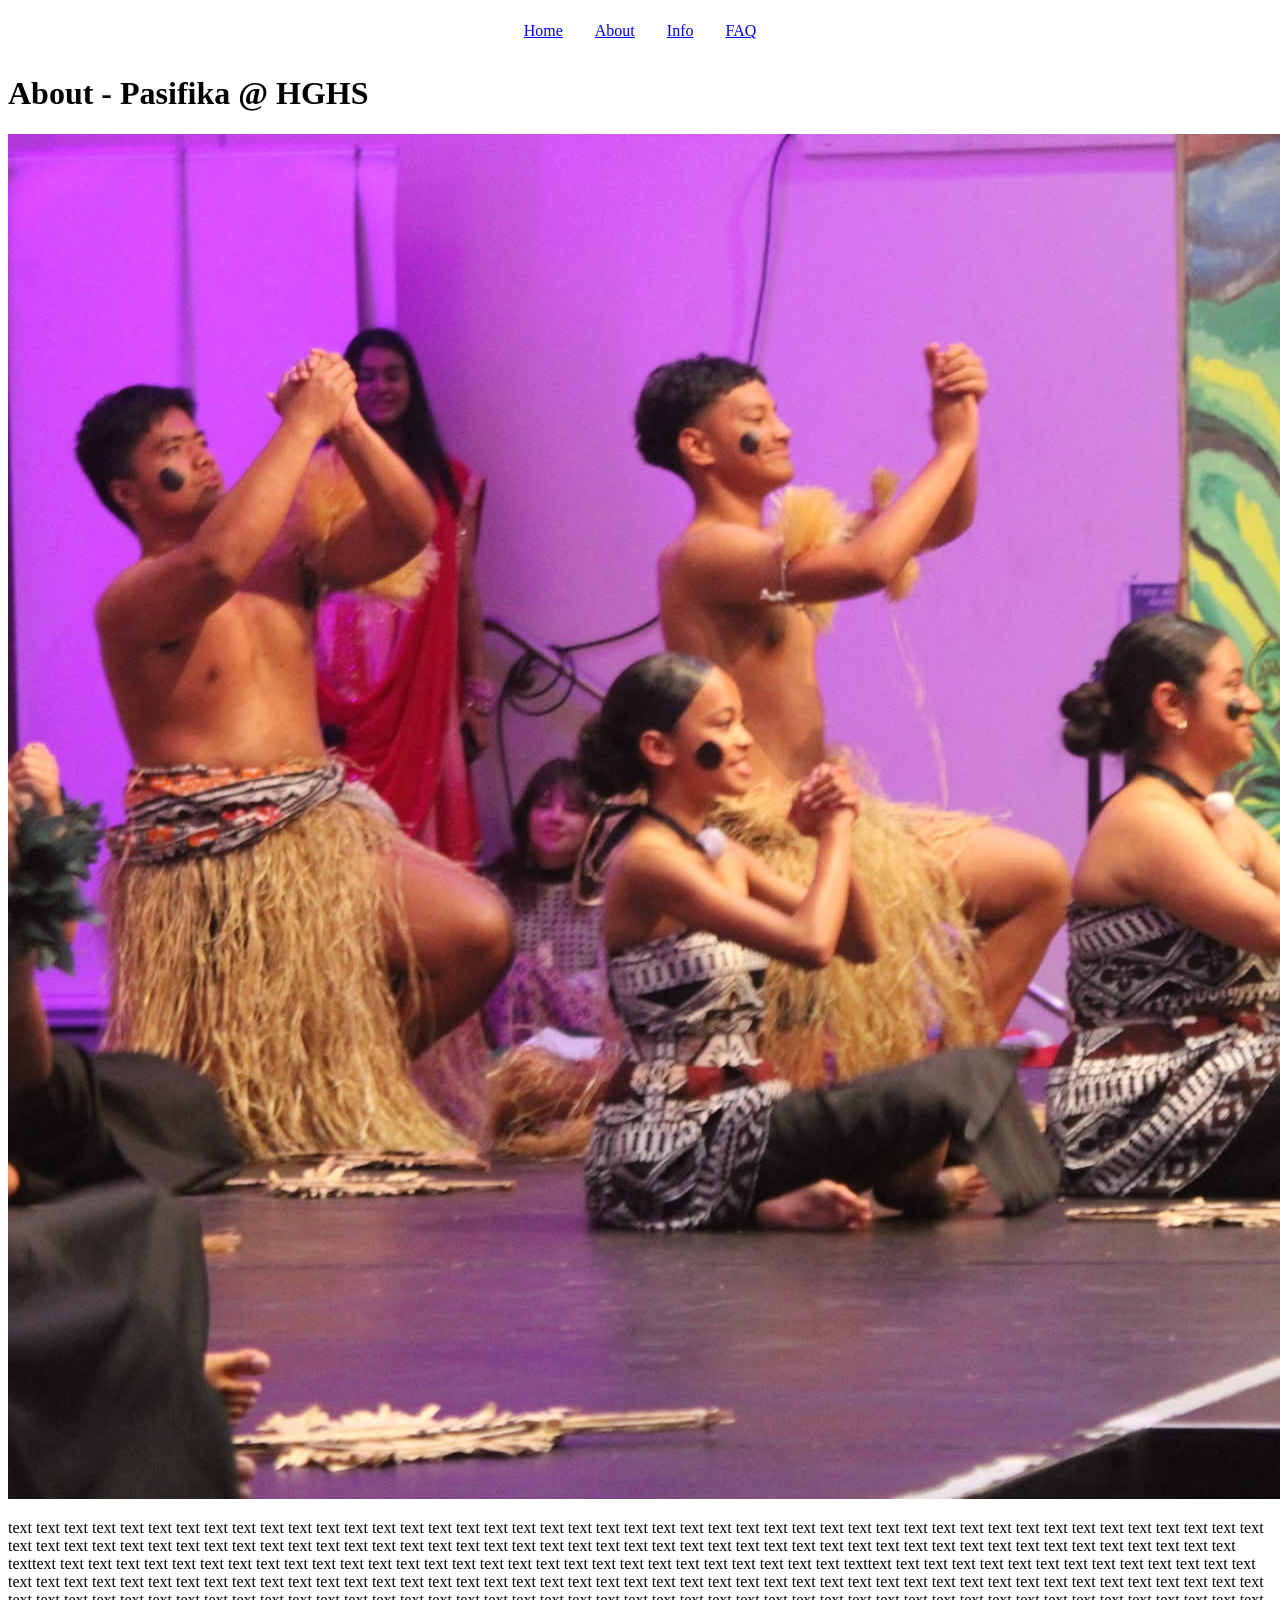
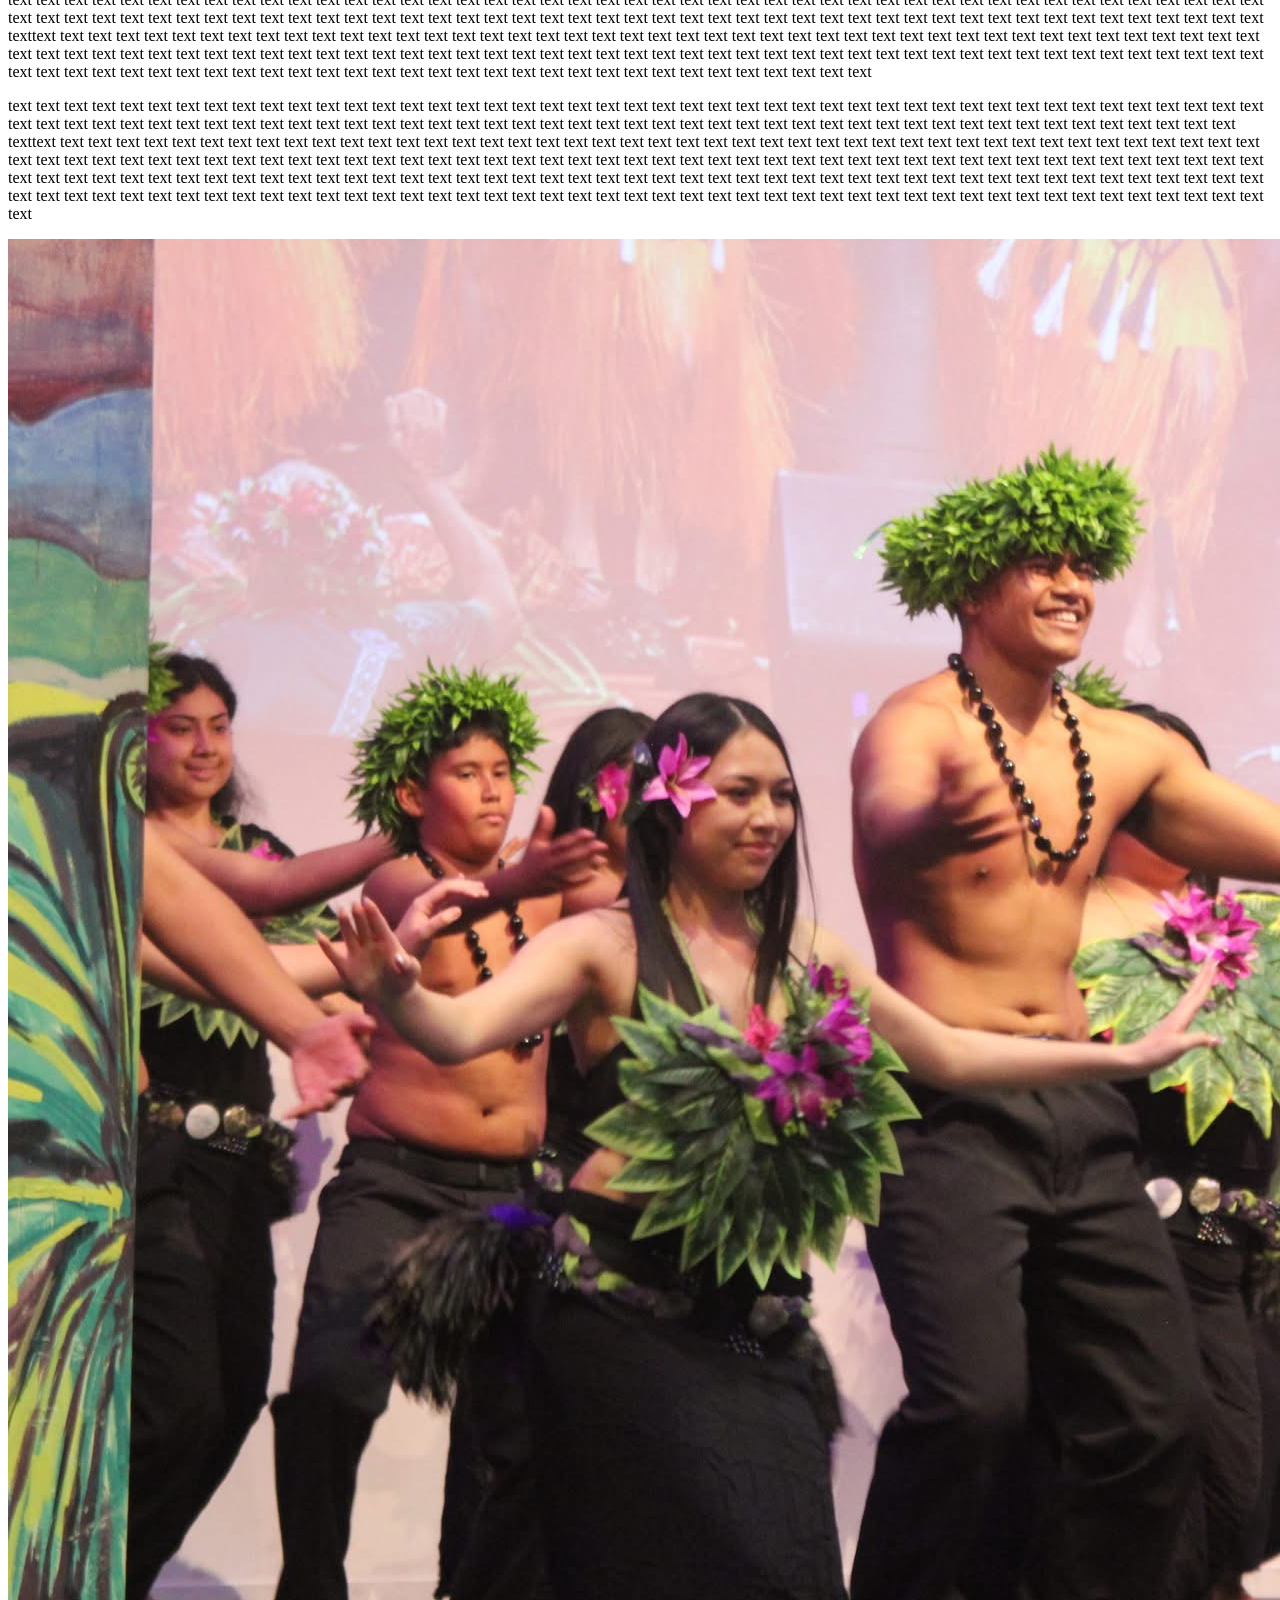
==== about.html @ 2f630ea3 "finished filler content on index and about page" ====
<!DOCTYPE html>
<html>
    <head>

        <title>Pasfika@HGHS</title>
        <link rel="stylesheet" href="style.css">

    </head>
    <body>
    

        <div class="navbar">
            <ul>
                <li><a href="index.html">Home</a></li>

                <li><a href="about.html">About</a></li>

                <li><a href="info.html">Info</a></li>

                <li><a href="faq.html">FAQ</a></li>
            </ul>
        </div>

        <h1>About - Pasifika @ HGHS</h1>

        <div class="flex-container">
            <img src="images/fiji_2025.jpeg" alt="Fijian stage performing at Arts Showcase 2025">
            <p>text text text text text text text text text text text text text text text text text text text text text text text text text text text text text text text text text text text text text text text text text text text text text text text text text text text text text text text text text text text text text text text text text text text text text text text text text text text text text text text text text text text text text text text text text texttext text text text text text text text text text text text text text text text text text text text text text text text text text text text text texttext text text text text text text text text text text text text text text text text text text text text text text text text text text text text text text text text text text text text text text text text text text text text text text text text text text text text text text text text text text text text text text text text text text text text text text text text text text text text text text text text text text text text text text text text text text text text text text text text text text text text text text text text text text text text text text text text text text text text text text text text text text text text text text text text text text text text text text text text text text text text text text text text text text text text texttext text text text text text text text text text text text text text text text text text text text text text text text text text text text text text text text text text text text text text text text text text text text text text text text text text text text text text text text text text text text text text text text text text text text text text text text text text text text text text text text text text text text text text text text text text text text text text text text text text text text text text text text text text text text text text text text text text text text text text text text</p>
        </div>

        <div class="flex-container">
            <p>text text text text text text text text text text text text text text text text text text text text text text text text text text text text text text text text text text text text text text text text text text text text text text text text text text text text text text text text text text text text text text text text text text text text text text text text text text text text text text text text text text text text text text text text text texttext text text text text text text text text text text text text text text text text text text text text text text text text text text text text text text text text text text text text text text text text text text text text text text text text text text text text text text text text text text text text text text text text text text text text text text text text text text text text text text text text text text text text text text text text text text text text text text text text text text text text text text text text text text text text text text text text text text text text text text text text text text text text text text text text text text text text text text text text text text text text text text text text text text text text text text text text text text text text text text text text text text text text text text text text text text text text text text text text text text text</p>
            <img src="images/kuki_2025.jpeg" alt="Kuki stage performimg at arts showcase 2025">
        </div>

    </body>
</html>
---- style.css ----
.navbar ul{
    display: flex;
    list-style-type:none ;
    margin: 0;
    padding: 0;
    overflow: hidden;
    justify-content: center;
}

.navbar li{
    float: left;
}

.navbar li a{
    display: block;
    text-align: center;
    padding: 14px 16px;
}
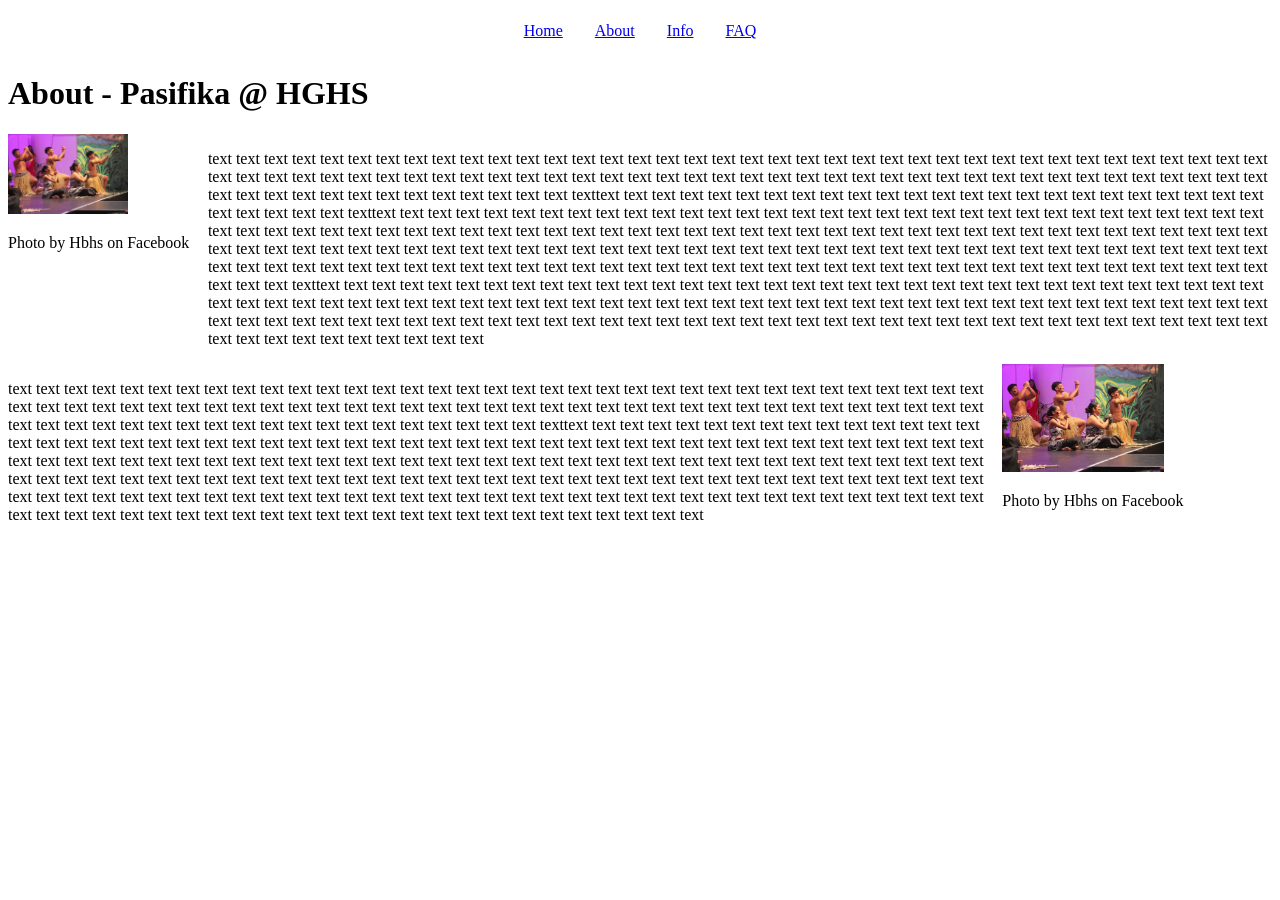
==== commit 39f693b2: "nearly finished basic flexbox + finished attributions" ====
--- a/about.html
+++ b/about.html
@@ -24,13 +24,19 @@
         <h1>About - Pasifika @ HGHS</h1>
 
         <div class="flex-container">
-            <img src="images/fiji_2025.jpeg" alt="Fijian stage performing at Arts Showcase 2025">
+            <div class="img2-att">
+                <img src="images/fiji_2025.jpeg" alt="Fijian stage performing at Arts Showcase 2025">
+                <p>Photo by Hbhs on Facebook</p>
+            </div>
             <p>text text text text text text text text text text text text text text text text text text text text text text text text text text text text text text text text text text text text text text text text text text text text text text text text text text text text text text text text text text text text text text text text text text text text text text text text text text text text text text text text text text text text text text text text text texttext text text text text text text text text text text text text text text text text text text text text text text text text text text text text texttext text text text text text text text text text text text text text text text text text text text text text text text text text text text text text text text text text text text text text text text text text text text text text text text text text text text text text text text text text text text text text text text text text text text text text text text text text text text text text text text text text text text text text text text text text text text text text text text text text text text text text text text text text text text text text text text text text text text text text text text text text text text text text text text text text text text text text text text text text text text text text text text text text text text text texttext text text text text text text text text text text text text text text text text text text text text text text text text text text text text text text text text text text text text text text text text text text text text text text text text text text text text text text text text text text text text text text text text text text text text text text text text text text text text text text text text text text text text text text text text text text text text text text text text text text text text text text text text text text text text text text text text text text text text text text text</p>
         </div>
 
         <div class="flex-container">
             <p>text text text text text text text text text text text text text text text text text text text text text text text text text text text text text text text text text text text text text text text text text text text text text text text text text text text text text text text text text text text text text text text text text text text text text text text text text text text text text text text text text text text text text text text text text texttext text text text text text text text text text text text text text text text text text text text text text text text text text text text text text text text text text text text text text text text text text text text text text text text text text text text text text text text text text text text text text text text text text text text text text text text text text text text text text text text text text text text text text text text text text text text text text text text text text text text text text text text text text text text text text text text text text text text text text text text text text text text text text text text text text text text text text text text text text text text text text text text text text text text text text text text text text text text text text text text text text text text text text text text text text text text text text text text text text text text</p>
-            <img src="images/kuki_2025.jpeg" alt="Kuki stage performimg at arts showcase 2025">
+            <div class="img2-att">
+                <img src="images/fiji_2025.jpeg" alt="Kuki stage performimg at arts showcase 2025">
+                <p>Photo by Hbhs on Facebook</p>
+            </div>
         </div>
 
     </body>
--- a/style.css
+++ b/style.css
@@ -16,3 +16,17 @@
     text-align: center;
     padding: 14px 16px;
 }
+
+.flex-container{
+    display: flex;
+    flex-direction: row;
+    justify-content: space-around;
+}
+
+.flex-container img{
+    width: 100%;
+}
+
+.img2-att img{
+    width:60%;
+}
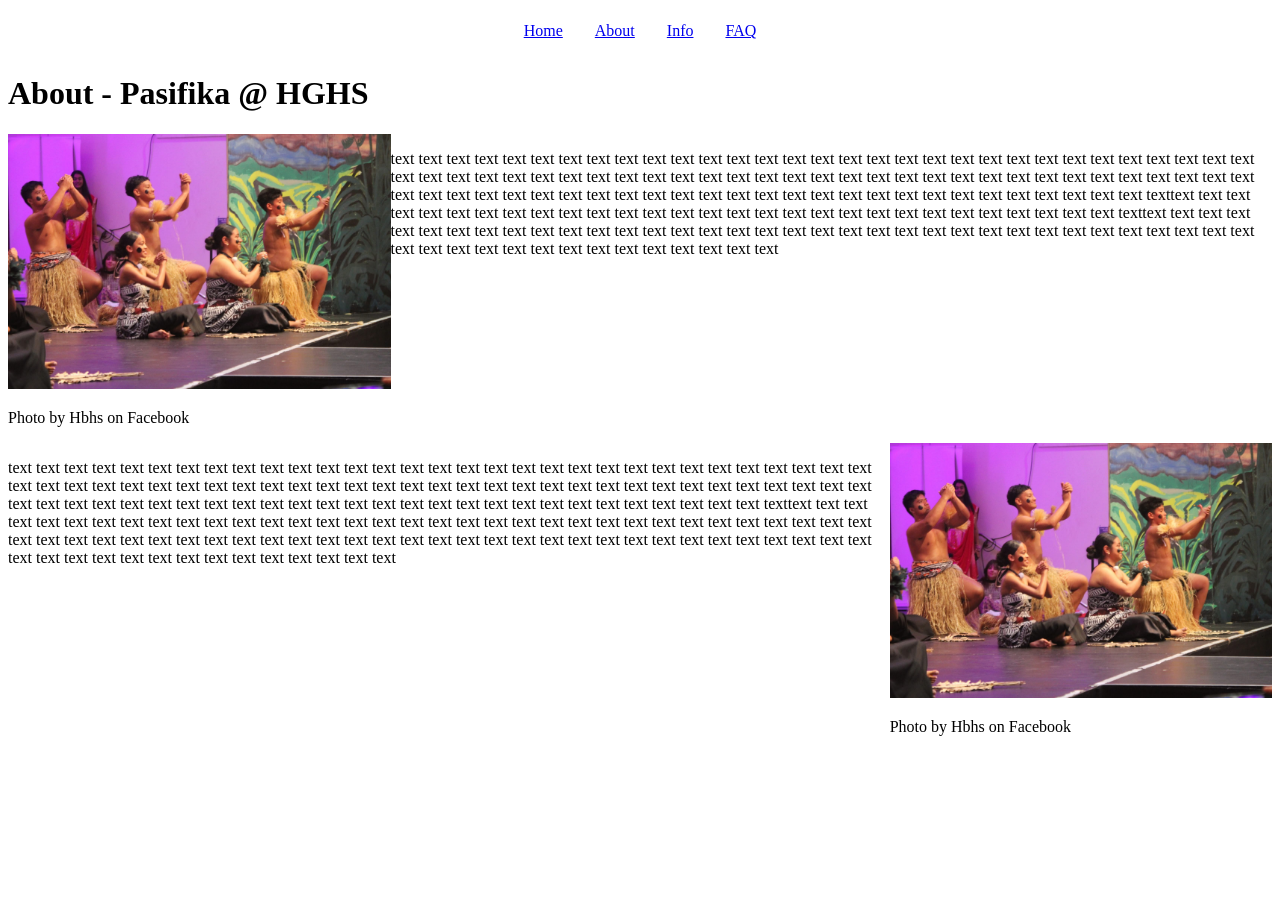
==== commit b71639cb: "finished filler content and basic css for image sizing" ====
--- a/about.html
+++ b/about.html
@@ -28,11 +28,11 @@
                 <img src="images/fiji_2025.jpeg" alt="Fijian stage performing at Arts Showcase 2025">
                 <p>Photo by Hbhs on Facebook</p>
             </div>
-            <p>text text text text text text text text text text text text text text text text text text text text text text text text text text text text text text text text text text text text text text text text text text text text text text text text text text text text text text text text text text text text text text text text text text text text text text text text text text text text text text text text text text text text text text text text text texttext text text text text text text text text text text text text text text text text text text text text text text text text text text text text texttext text text text text text text text text text text text text text text text text text text text text text text text text text text text text text text text text text text text text text text text text text text text text text text text text text text text text text text text text text text text text text text text text text text text text text text text text text text text text text text text text text text text text text text text text text text text text text text text text text text text text text text text text text text text text text text text text text text text text text text text text text text text text text text text text text text text text text text text text text text text text text text text text text text text text texttext text text text text text text text text text text text text text text text text text text text text text text text text text text text text text text text text text text text text text text text text text text text text text text text text text text text text text text text text text text text text text text text text text text text text text text text text text text text text text text text text text text text text text text text text text text text text text text text text text text text text text text text text text text text text text text text text text text text text text text text</p>
+            <p>text text text text text text text text text text text text text text text text text text text text text text text text text text text text text text text text text text text text text text text text text text text text text text text text text text text text text text text text text text text text text text text text text text text text text text text text text text text text text text text text text text text text text text text text text texttext text text text text text text text text text text text text text text text text text text text text text text text text text text text text texttext text text text text text text text text text text text text text text text text text text text text text text text text text text text text text text text text text text text text text text text text text text text text text text text text </p>
         </div>
 
         <div class="flex-container">
-            <p>text text text text text text text text text text text text text text text text text text text text text text text text text text text text text text text text text text text text text text text text text text text text text text text text text text text text text text text text text text text text text text text text text text text text text text text text text text text text text text text text text text text text text text text text text texttext text text text text text text text text text text text text text text text text text text text text text text text text text text text text text text text text text text text text text text text text text text text text text text text text text text text text text text text text text text text text text text text text text text text text text text text text text text text text text text text text text text text text text text text text text text text text text text text text text text text text text text text text text text text text text text text text text text text text text text text text text text text text text text text text text text text text text text text text text text text text text text text text text text text text text text text text text text text text text text text text text text text text text text text text text text text text text text text text text text text</p>
+            <p>text text text text text text text text text text text text text text text text text text text text text text text text text text text text text text text text text text text text text text text text text text text text text text text text text text text text text text text text text text text text text text text text text text text text text text text text text text text text text text text text text text text text text text text text text texttext text text text text text text text text text text text text text text text text text text text text text text text text text text text text text text text text text text text text text text text text text text text text text text text text text text text text text text text text text text text text text text text text text text text text text text text text text text text text text text </p>
             <div class="img2-att">
                 <img src="images/fiji_2025.jpeg" alt="Kuki stage performimg at arts showcase 2025">
                 <p>Photo by Hbhs on Facebook</p>
--- a/style.css
+++ b/style.css
@@ -20,13 +20,30 @@
 .flex-container{
     display: flex;
     flex-direction: row;
-    justify-content: space-around;
+    justify-content: space-evenly;
 }
 
 .flex-container img{
     width: 100%;
 }
 
+.img-att img{
+    width: 85%;
+}
+
+.img1-att img{
+    width: 30%;
+}
+
+
 .img2-att img{
-    width:60%;
-}+   width: 100%;
+}
+
+.img3-att img{
+    width: 45%;
+}
+
+.img4-att img{
+    width:100%;
+}
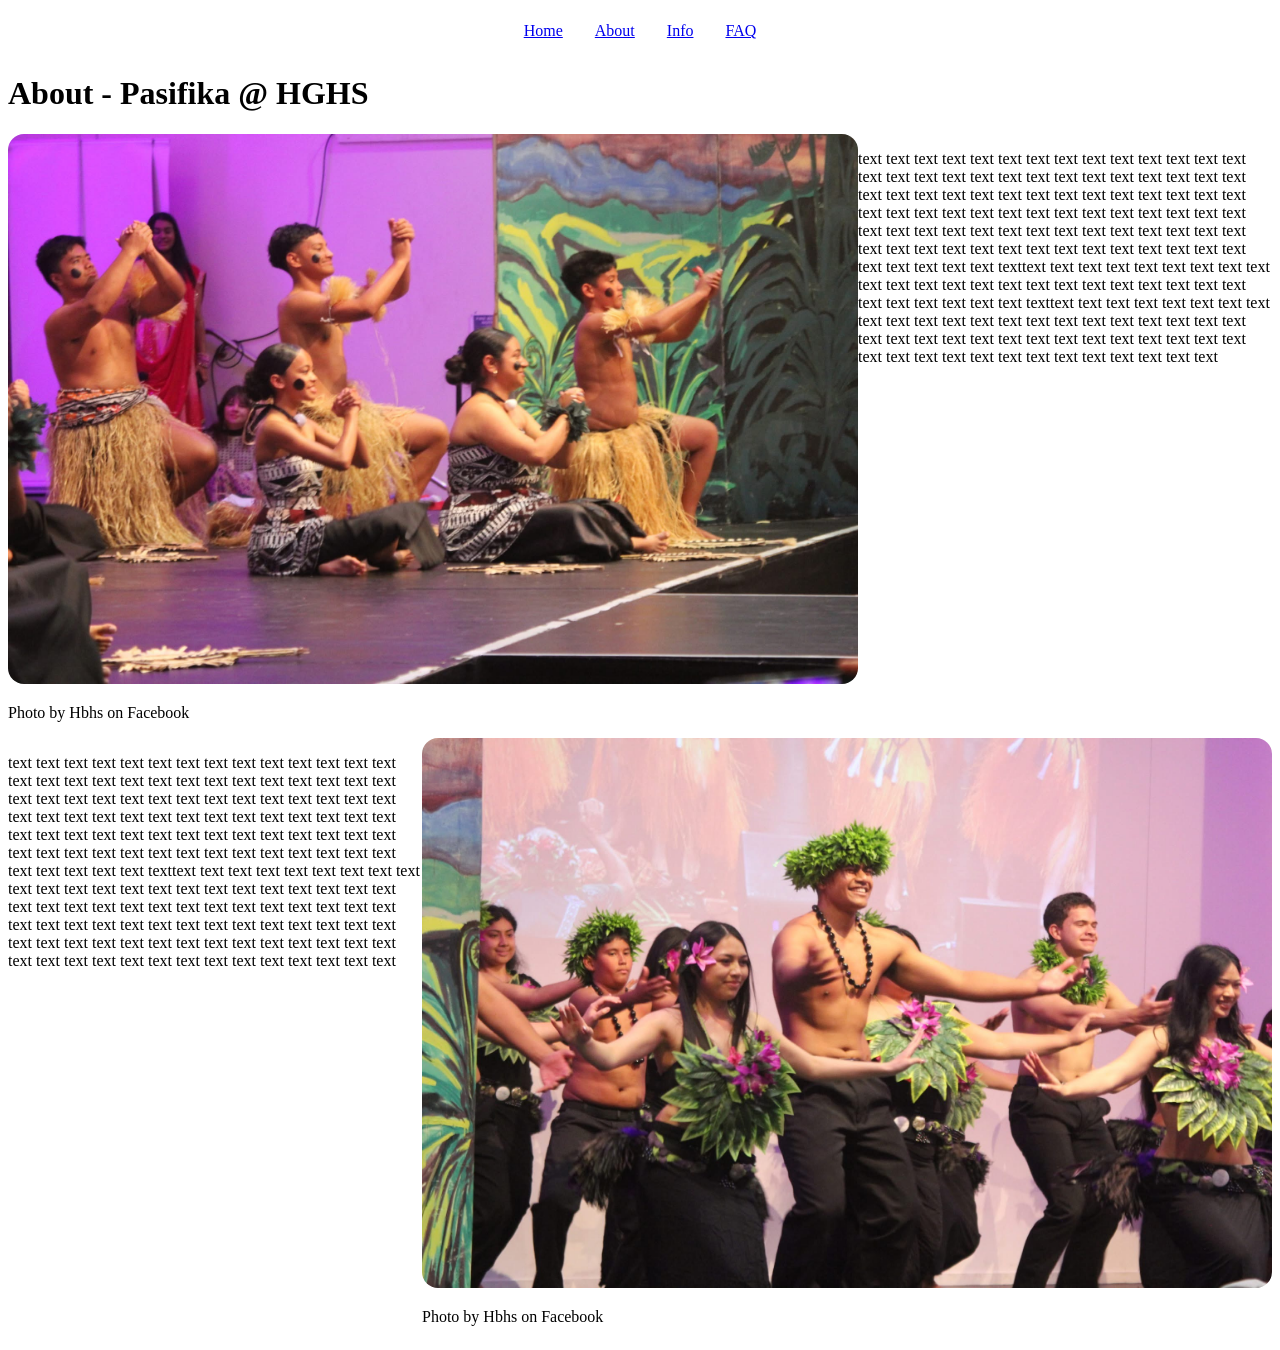
==== commit bedb08d5: "started fixing css" ====
--- a/about.html
+++ b/about.html
@@ -1,5 +1,5 @@
 <!DOCTYPE html>
-<html>
+<html lang="en">
     <head>
 
         <title>Pasfika@HGHS</title>
@@ -34,7 +34,7 @@
         <div class="flex-container">
             <p>text text text text text text text text text text text text text text text text text text text text text text text text text text text text text text text text text text text text text text text text text text text text text text text text text text text text text text text text text text text text text text text text text text text text text text text text text text text text text text text text text text text text text text text text text texttext text text text text text text text text text text text text text text text text text text text text text text text text text text text text text text text text text text text text text text text text text text text text text text text text text text text text text text text text text text text text text text text text text text text text text text text text text text text text text text </p>
             <div class="img2-att">
-                <img src="images/fiji_2025.jpeg" alt="Kuki stage performimg at arts showcase 2025">
+                <img src="images/kuki_2025.jpeg" alt="Kuki stage performimg at arts showcase 2025">
                 <p>Photo by Hbhs on Facebook</p>
             </div>
         </div>
--- a/style.css
+++ b/style.css
@@ -20,7 +20,12 @@
 .flex-container{
     display: flex;
     flex-direction: row;
-    justify-content: space-evenly;
+    justify-content: center;
+}
+
+.flex-container p{
+    border-radius: 16px;
+
 }
 
 .flex-container img{
@@ -28,22 +33,40 @@
 }
 
 .img-att img{
-    width: 85%;
+    width: 100%;
+    height: 1000px;
+    display: flex;
+    border-radius: 16px;
+}
+
+.img1a-att img{
+    width: 100%;
+    border-radius: 16px;
 }
 
 .img1-att img{
-    width: 30%;
+    width: 100%;
+    height: 345px;
+    border-radius: 16px;
 }
 
-
 .img2-att img{
-   width: 100%;
+   width: 850px;
+   height: 550px;
+   border-radius: 16px;
 }
 
+.img3-att{
+    justify-content: center;
+    border-radius: 16px;
+}
 .img3-att img{
-    width: 45%;
+    width: 90%;
+    border-radius: 16px;
 }
 
 .img4-att img{
-    width:100%;
+    width: 100%;
+    height: 1300px;
+    border-radius: 16px;
 }
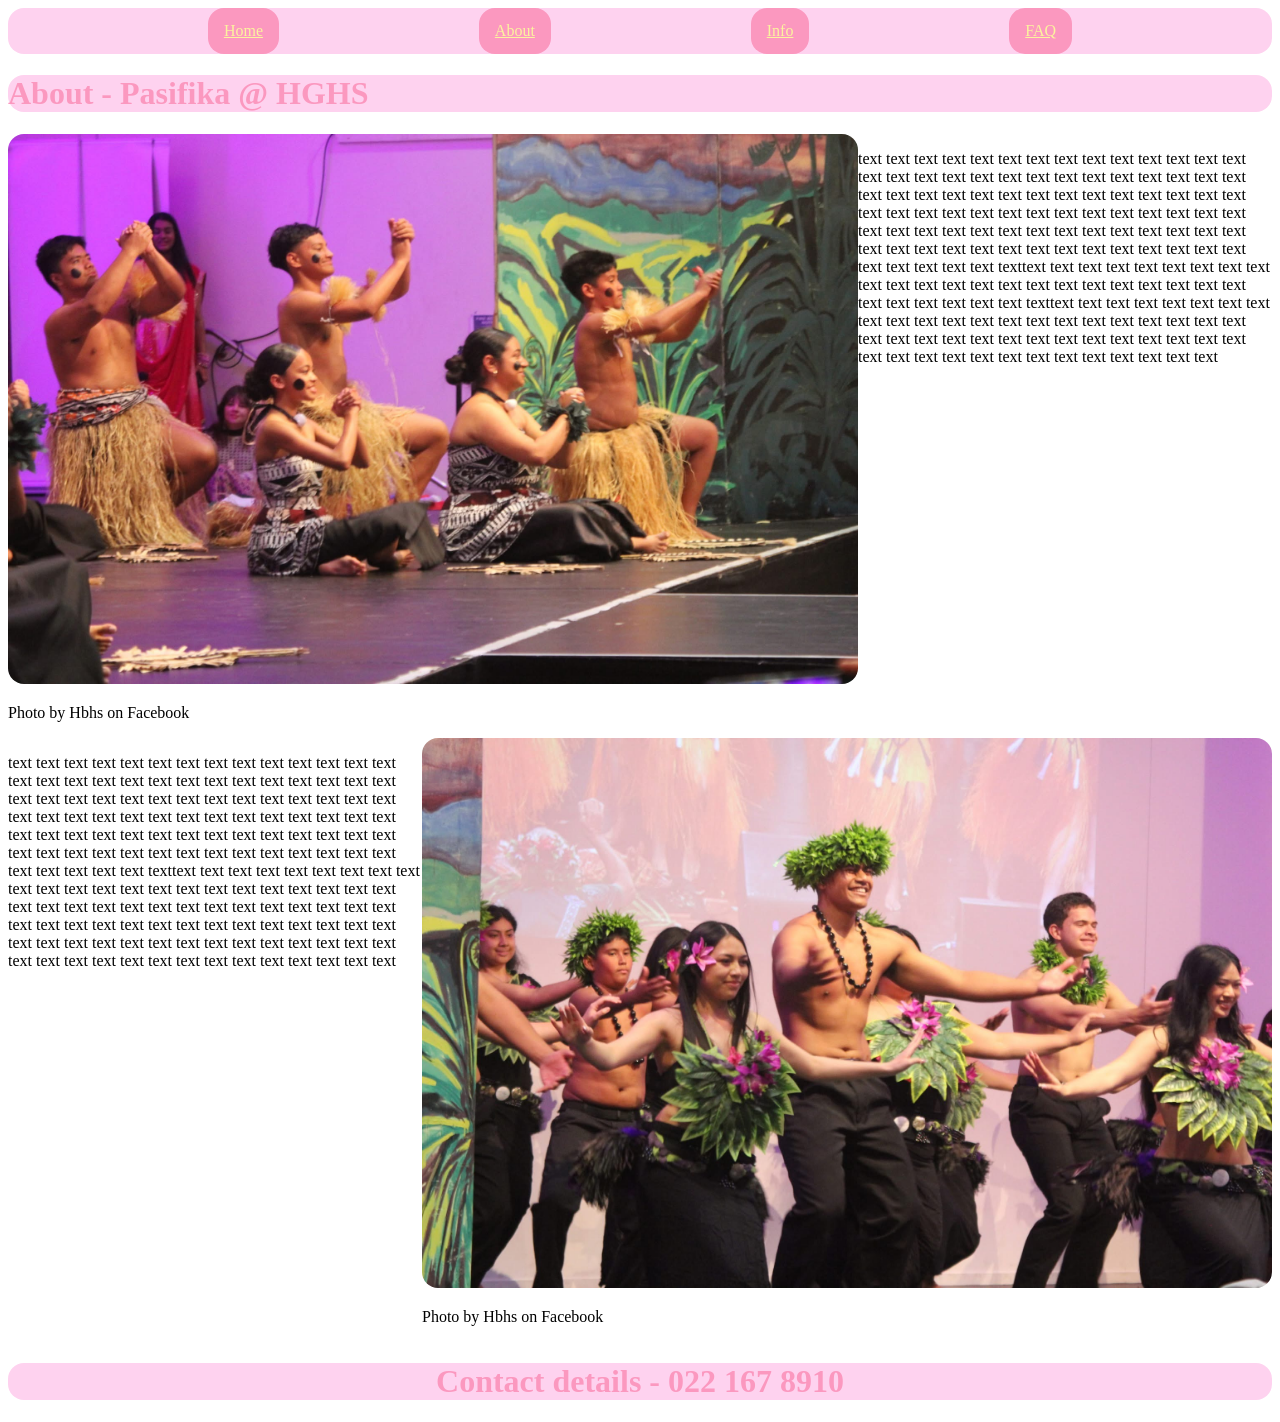
==== commit 1c663a91: "started css colours" ====
--- a/about.html
+++ b/about.html
@@ -2,7 +2,7 @@
 <html lang="en">
     <head>
 
-        <title>Pasfika@HGHS</title>
+        <title>Pasfika@HGHS - About </title>
         <link rel="stylesheet" href="style.css">
 
     </head>
@@ -21,7 +21,9 @@
             </ul>
         </div>
 
-        <h1>About - Pasifika @ HGHS</h1>
+        <div class="flex-container1">
+            <h1>About - Pasifika @ HGHS</h1>
+        </div>
 
         <div class="flex-container">
             <div class="img2-att">
@@ -39,5 +41,9 @@
             </div>
         </div>
 
+        <div class="footnote">
+            <h1>Contact details - 022 167 8910</h1>
+        </div>
+
     </body>
 </html>
--- a/style.css
+++ b/style.css
@@ -5,6 +5,9 @@
     padding: 0;
     overflow: hidden;
     justify-content: center;
+    justify-content: space-evenly;
+    background-color: #fed2ef;
+    border-radius: 16px;
 }
 
 .navbar li{
@@ -12,9 +15,21 @@
 }
 
 .navbar li a{
+    background-color: #fb98bf;
+    color:#fbf39e ;
+    border-radius: 16px;
+}
+
+.navbar li a{
     display: block;
     text-align: center;
     padding: 14px 16px;
+}
+
+.flex-container1 h1{
+   background-color: #fed2ef; 
+   color:#fb98bf;
+   border-radius: 16px; 
 }
 
 .flex-container{
@@ -70,3 +85,12 @@
     height: 1300px;
     border-radius: 16px;
 }
+
+.footnote h1{
+    display: flex;
+    flex-direction: row;
+    justify-content: center;
+    border-radius:16px ;
+    background-color: #fed2ef;
+    color: #fb98bf;
+}
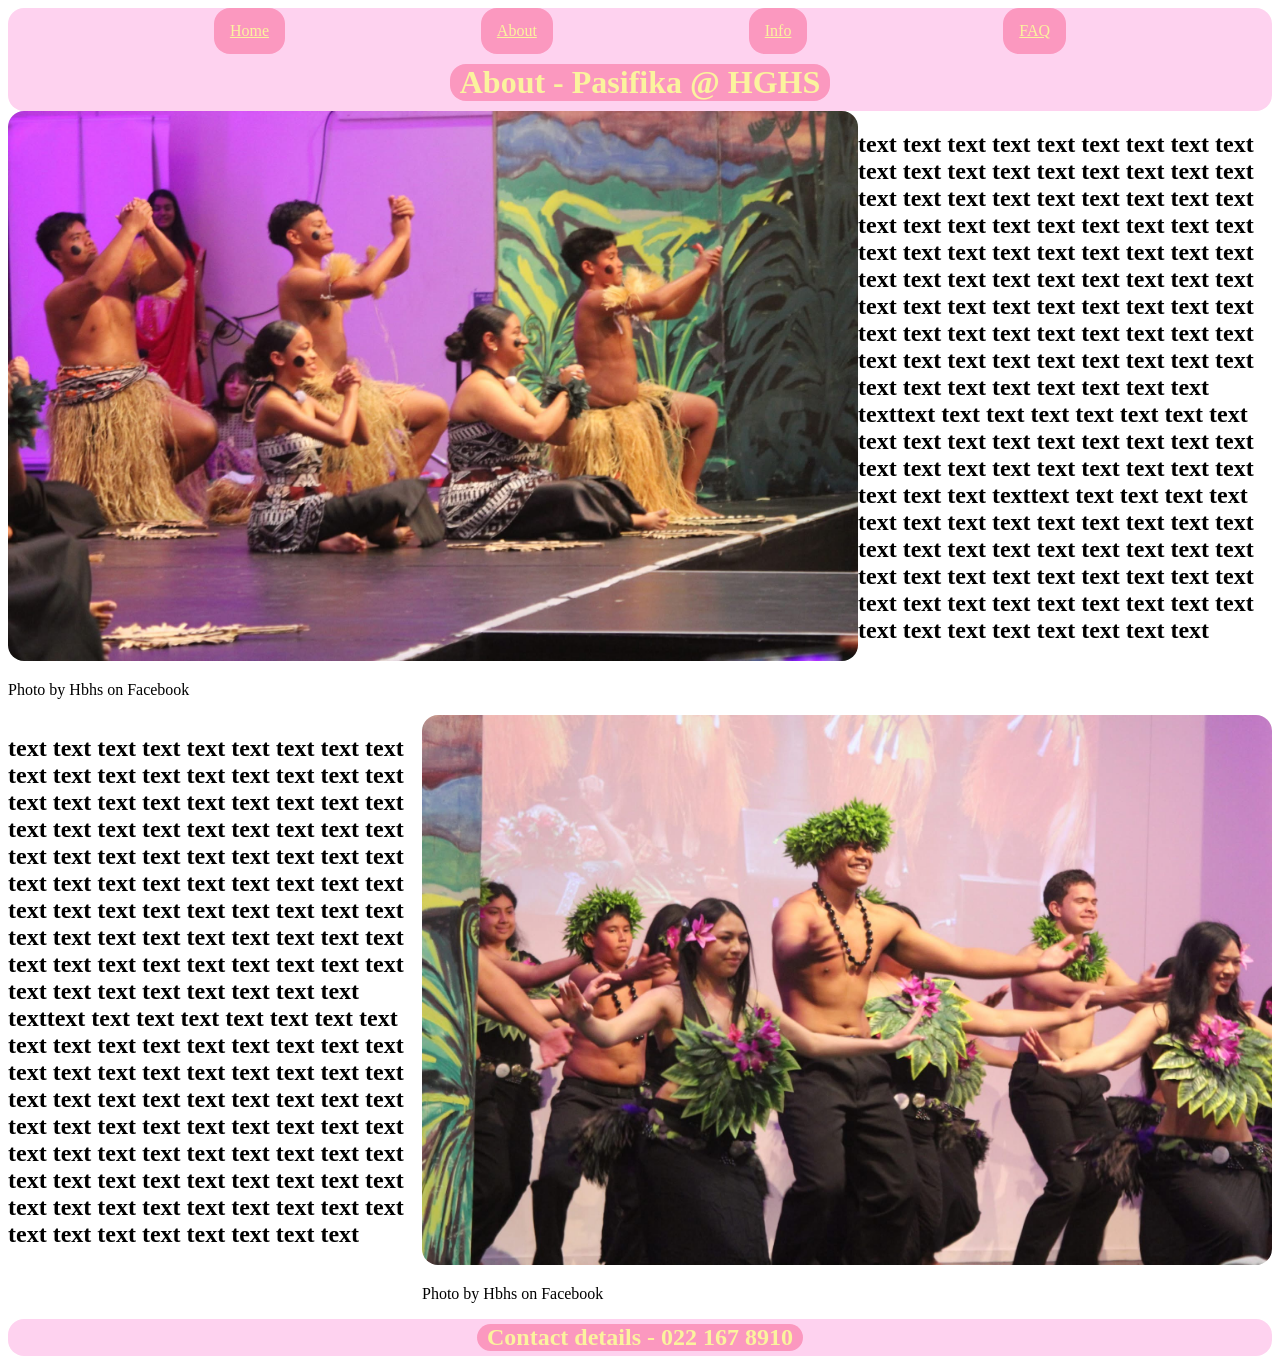
==== commit 07d454ca: "css on bottom contact details and started text content" ====
--- a/about.html
+++ b/about.html
@@ -1,14 +1,16 @@
 <!DOCTYPE html>
 <html lang="en">
-    <head>
 
-        <title>Pasfika@HGHS - About </title>
-        <link rel="stylesheet" href="style.css">
+<head>
 
-    </head>
-    <body>
-    
+    <title>Pasfika@HGHS - About </title>
+    <link rel="stylesheet" href="style.css">
 
+</head>
+
+<body>
+
+    <div class="flex-container2">
         <div class="navbar">
             <ul>
                 <li><a href="index.html">Home</a></li>
@@ -21,29 +23,46 @@
             </ul>
         </div>
 
+
         <div class="flex-container1">
             <h1>About - Pasifika @ HGHS</h1>
         </div>
+    </div>
+    <div class="flex-container">
+        <div class="img2-att">
+            <img src="images/fiji_2025.jpeg" alt="Fijian stage performing at Arts Showcase 2025">
+            <p>Photo by Hbhs on Facebook</p>
+        </div>
+        <h2>text text text text text text text text text text text text text text text text text text text text text text
+            text text text text text text text text text text text text text text text text text text text text text
+            text text text text text text text text text text text text text text text text text text text text text
+            text text text text text text text text text text text text text text text text text text text text text
+            text text text text texttext text text text text text text text text text text text text text text text text
+            text text text text text text text text text text text text texttext text text text text text text text text
+            text text text text text text text text text text text text text text text text text text text text text
+            text text text text text text text text text text text text text text text text text text text </h2>
+    </div>
 
-        <div class="flex-container">
-            <div class="img2-att">
-                <img src="images/fiji_2025.jpeg" alt="Fijian stage performing at Arts Showcase 2025">
-                <p>Photo by Hbhs on Facebook</p>
-            </div>
-            <p>text text text text text text text text text text text text text text text text text text text text text text text text text text text text text text text text text text text text text text text text text text text text text text text text text text text text text text text text text text text text text text text text text text text text text text text text text text text text text text text text text text text text text text text text text texttext text text text text text text text text text text text text text text text text text text text text text text text text text text text text texttext text text text text text text text text text text text text text text text text text text text text text text text text text text text text text text text text text text text text text text text text text text text text text text text text </p>
+    <div class="flex-container">
+        <h2>text text text text text text text text text text text text text text text text text text text text text text
+            text text text text text text text text text text text text text text text text text text text text text
+            text text text text text text text text text text text text text text text text text text text text text
+            text text text text text text text text text text text text text text text text text text text text text
+            text text text text texttext text text text text text text text text text text text text text text text text
+            text text text text text text text text text text text text text text text text text text text text text
+            text text text text text text text text text text text text text text text text text text text text text
+            text text text text text text text text text text text text text text text text text text text text </h2>
+        <div class="img2-att">
+            <img src="images/kuki_2025.jpeg" alt="Kuki stage performimg at arts showcase 2025">
+            <p>Photo by Hbhs on Facebook</p>
         </div>
+    </div>
 
-        <div class="flex-container">
-            <p>text text text text text text text text text text text text text text text text text text text text text text text text text text text text text text text text text text text text text text text text text text text text text text text text text text text text text text text text text text text text text text text text text text text text text text text text text text text text text text text text text text text text text text text text text texttext text text text text text text text text text text text text text text text text text text text text text text text text text text text text text text text text text text text text text text text text text text text text text text text text text text text text text text text text text text text text text text text text text text text text text text text text text text text text text text </p>
-            <div class="img2-att">
-                <img src="images/kuki_2025.jpeg" alt="Kuki stage performimg at arts showcase 2025">
-                <p>Photo by Hbhs on Facebook</p>
-            </div>
+    <div class="flex-container2">
+        <div class="footnote">
+            <h2>Contact details - 022 167 8910</h2>
         </div>
+    </div>
+</body>
 
-        <div class="footnote">
-            <h1>Contact details - 022 167 8910</h1>
-        </div>
-
-    </body>
 </html>
--- a/style.css
+++ b/style.css
@@ -1,96 +1,117 @@
-.navbar ul{
+.flex-container2 {
+    background-color: #fed2ef;
+    border-radius: 16px;
+    padding: 0 10px;
+}
+
+.navbar ul {
     display: flex;
-    list-style-type:none ;
+    list-style-type: none;
     margin: 0;
     padding: 0;
     overflow: hidden;
     justify-content: center;
     justify-content: space-evenly;
-    background-color: #fed2ef;
     border-radius: 16px;
 }
 
-.navbar li{
+.navbar li {
     float: left;
 }
 
-.navbar li a{
+.navbar li a {
     background-color: #fb98bf;
-    color:#fbf39e ;
+    color: #fbf39e;
     border-radius: 16px;
 }
 
-.navbar li a{
+.navbar li a {
     display: block;
     text-align: center;
     padding: 14px 16px;
 }
 
-.flex-container1 h1{
-   background-color: #fed2ef; 
-   color:#fb98bf;
-   border-radius: 16px; 
+.flex-container1 {
+    border-radius: 16px;
+    display: flex;
+    justify-content: center;
 }
 
-.flex-container{
+.flex-container1 h1 {
+    background-color: #fb98bf;
+    color: #fbf39e;
+    border-radius: 16px;
+    padding: 0 10px;
+    margin: 10px;
+}
+
+.flex-container {
     display: flex;
     flex-direction: row;
     justify-content: center;
 }
 
-.flex-container p{
+.flex-container h2 {
     border-radius: 16px;
+    margin-right: 10px;
 
 }
 
-.flex-container img{
+.flex-container img {
     width: 100%;
 }
 
-.img-att img{
+.img-att img {
     width: 100%;
     height: 1000px;
     display: flex;
     border-radius: 16px;
 }
 
-.img1a-att img{
+.img1a-att img {
     width: 100%;
     border-radius: 16px;
 }
 
-.img1-att img{
+.img1-att img {
     width: 100%;
     height: 345px;
     border-radius: 16px;
 }
 
-.img2-att img{
-   width: 850px;
-   height: 550px;
-   border-radius: 16px;
+.img2-att img {
+    width: 850px;
+    height: 550px;
+    border-radius: 16px;
 }
 
-.img3-att{
+.img3-att {
     justify-content: center;
     border-radius: 16px;
 }
-.img3-att img{
+
+.img3-att img {
     width: 90%;
     border-radius: 16px;
 }
 
-.img4-att img{
+.img4-att img {
     width: 100%;
     height: 1300px;
     border-radius: 16px;
 }
 
-.footnote h1{
+.footnote{
     display: flex;
     flex-direction: row;
     justify-content: center;
-    border-radius:16px ;
-    background-color: #fed2ef;
-    color: #fb98bf;
+
+}
+
+.footnote h2 {
+    border-radius: 16px;
+    background-color: #fb98bf;
+    color: #fbf39e;
+    padding: 0 10px;
+    margin:5px;
 }
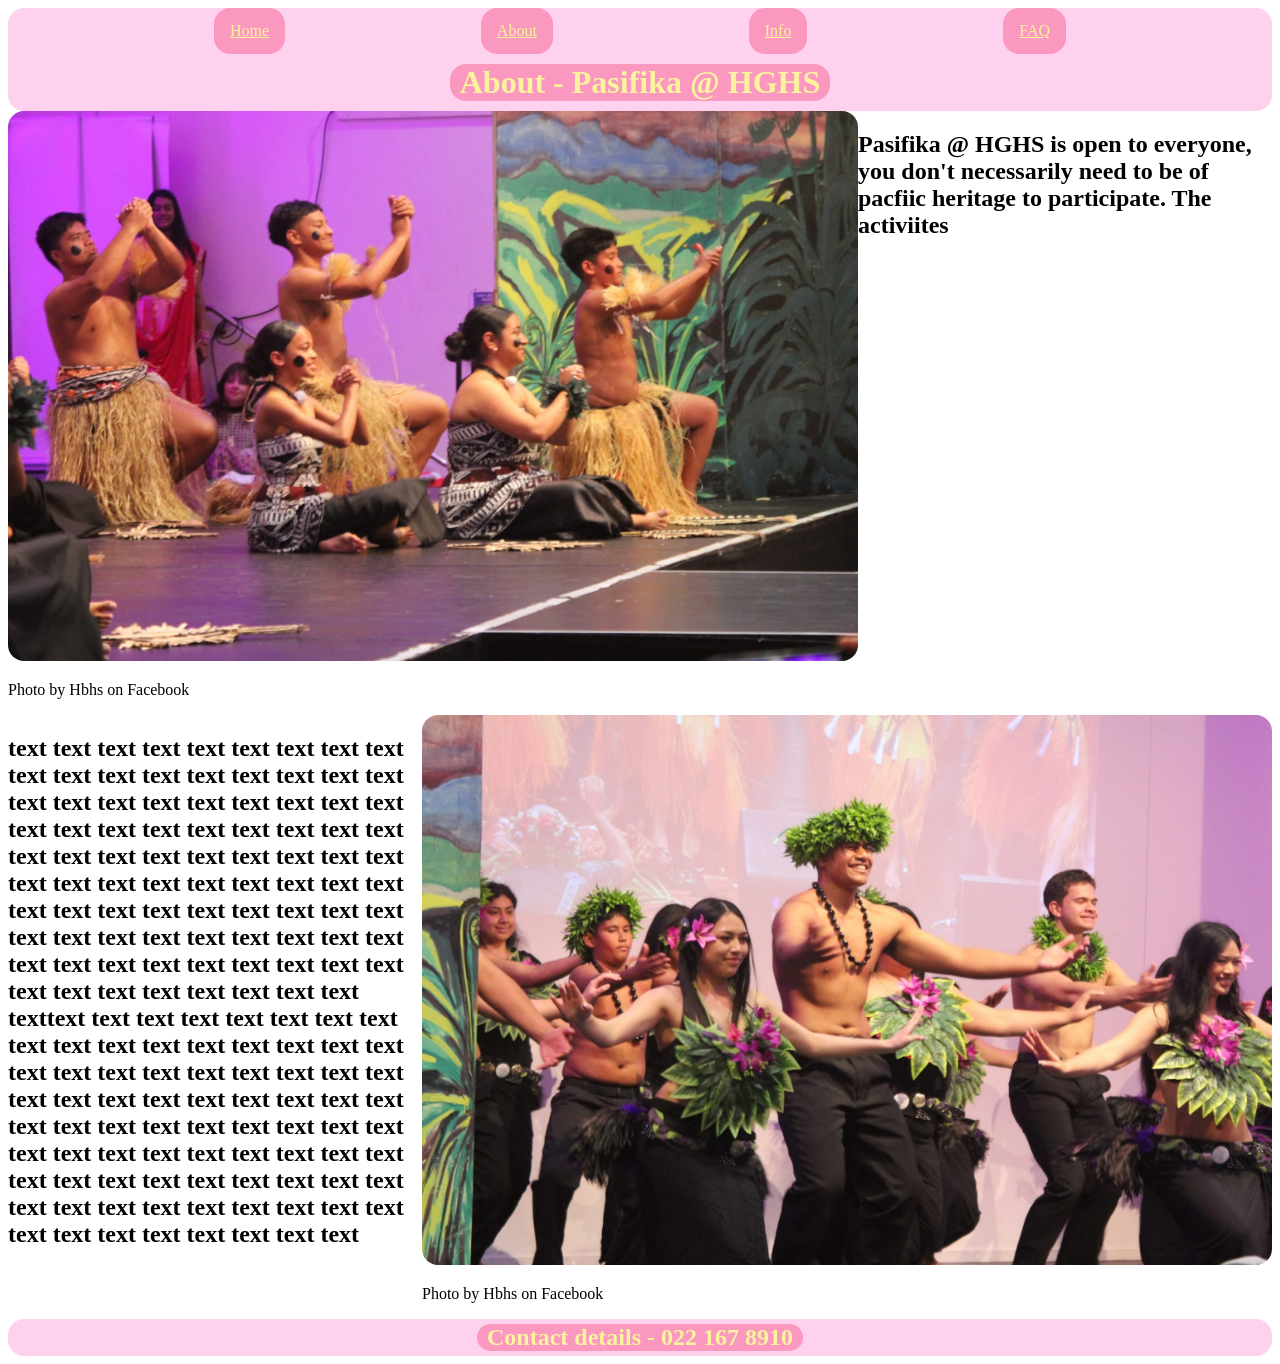
==== commit c53dece0: "replacing images w compressed ones" ====
--- a/about.html
+++ b/about.html
@@ -33,14 +33,7 @@
             <img src="images/fiji_2025.jpeg" alt="Fijian stage performing at Arts Showcase 2025">
             <p>Photo by Hbhs on Facebook</p>
         </div>
-        <h2>text text text text text text text text text text text text text text text text text text text text text text
-            text text text text text text text text text text text text text text text text text text text text text
-            text text text text text text text text text text text text text text text text text text text text text
-            text text text text text text text text text text text text text text text text text text text text text
-            text text text text texttext text text text text text text text text text text text text text text text text
-            text text text text text text text text text text text text texttext text text text text text text text text
-            text text text text text text text text text text text text text text text text text text text text text
-            text text text text text text text text text text text text text text text text text text text </h2>
+        <h2>Pasifika @ HGHS is open to everyone, you don't necessarily need to be of pacfiic heritage to participate. The activiites </h2>
     </div>
 
     <div class="flex-container">
--- a/style.css
+++ b/style.css
@@ -51,7 +51,7 @@
     justify-content: center;
 }
 
-.flex-container h2 {
+.flex-container1 h2 {
     border-radius: 16px;
     margin-right: 10px;
 
@@ -63,9 +63,10 @@
 
 .img-att img {
     width: 100%;
-    height: 1000px;
+    height: 650px;
     display: flex;
     border-radius: 16px;
+    padding: 0 3px;
 }
 
 .img1a-att img {
@@ -93,11 +94,12 @@
 .img3-att img {
     width: 90%;
     border-radius: 16px;
+    padding: 0 0;
 }
 
 .img4-att img {
     width: 100%;
-    height: 1300px;
+    height: 500px;
     border-radius: 16px;
 }
 
